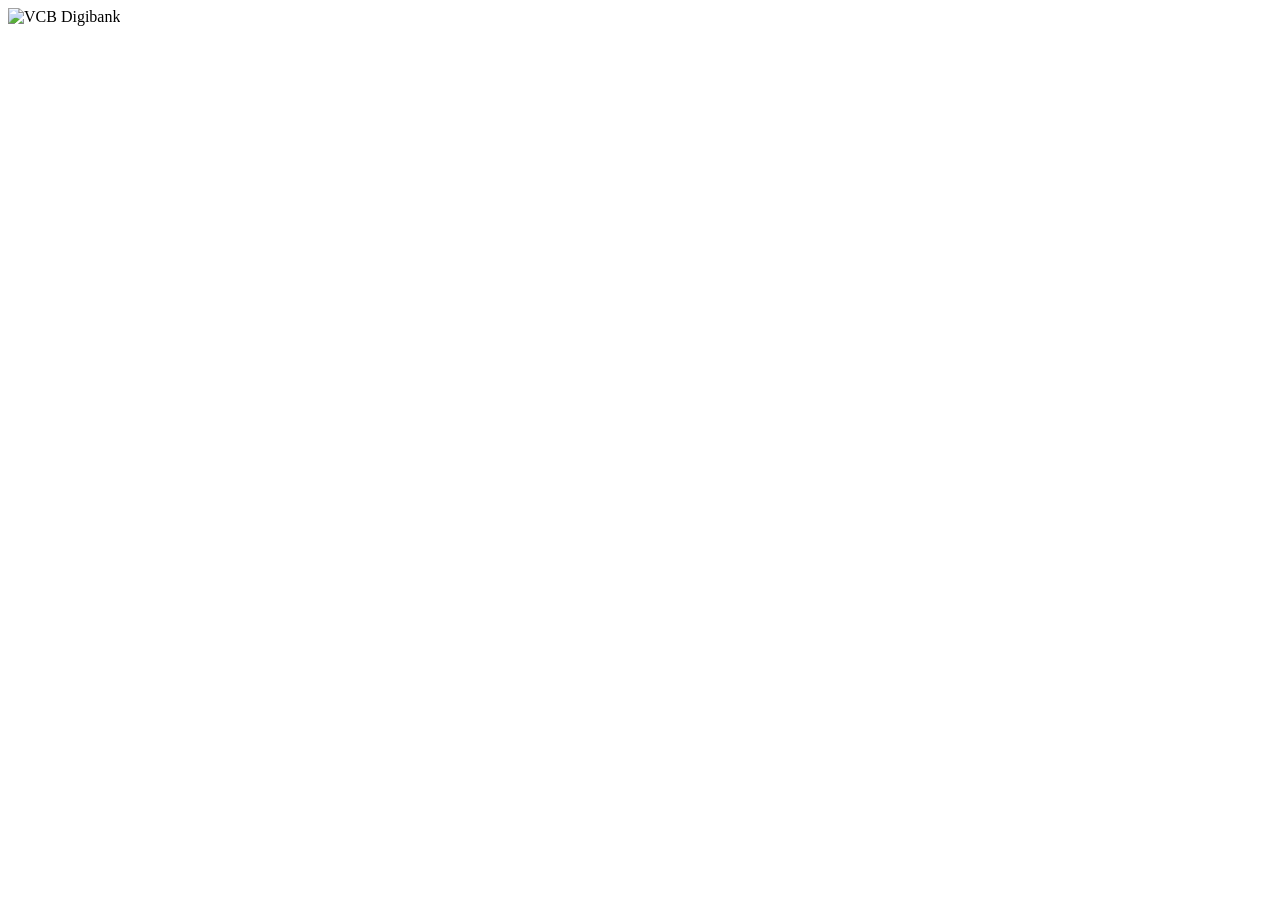
==== index.html @ 907840f7 "Add files via upload" ====
<!doctype html>
<html lang="vi">

<head>
    <meta charset="UTF-8">

    <meta
        name="viewport"
        content="width=device-width, initial-scale=1.0, maximum-scale=1.0, user-scalable=no, viewport-fit=cover"
    >

    <meta name="theme-color" content="#f7fbfa">
    <meta name="color-scheme" content="light">
    <meta name="format-detection" content="telephone=no">

    <!-- Android / PWA -->
    <link rel="manifest" href="./manifest.json">
    <meta name="mobile-web-app-capable" content="yes">

    <!-- iPhone / iPad -->
    <meta name="apple-mobile-web-app-capable" content="yes">

    <meta
        name="apple-mobile-web-app-status-bar-style"
        content="black-translucent"
    >

    <meta name="apple-mobile-web-app-title" content="VCB Digibank">

   <link rel="apple-touch-icon" href="./img/vcb-app-icon-v5.png">

    <!-- Boxicons -->
    <link
        href="https://unpkg.com/boxicons@2.1.4/css/boxicons.min.css"
        rel="stylesheet"
    >

    <title>VCB Digibank</title>

    <link rel="stylesheet" href="./css/index.css">
    <script src="./js/index.js" defer></script>
</head>

<body>
    <main
        class="splash-screen"
        id="splashPage"
        aria-label="Màn hình chào VCB Digibank"
    >
        <!-- <div
            class="splash-background"
            aria-hidden="true"
        ></div> -->

        <section class="splash-content">
            <img
                src="./img/vcb-digibank-logo.png"
                class="splash-logo"
                alt="VCB Digibank"
            >
        </section>
    </main>
</body>
</html>
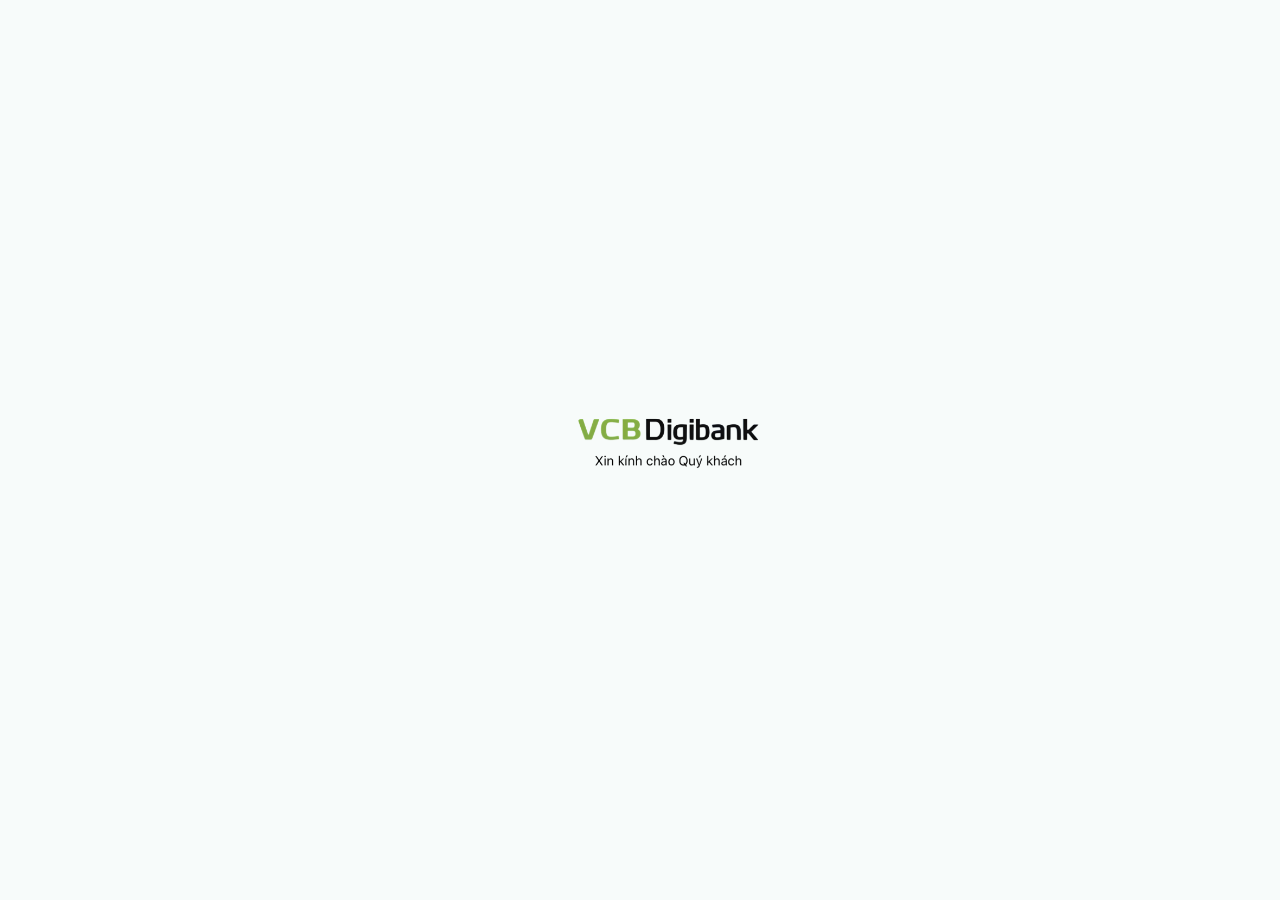
==== commit f11b2fe4: "Update index.html" ====
--- a/index.html
+++ b/index.html
@@ -1,45 +1,59 @@
-
 <!doctype html>
 <html lang="vi">
-
 <head>
     <meta charset="UTF-8">
 
     <meta
         name="viewport"
-        content="width=device-width, initial-scale=1.0, maximum-scale=1.0, user-scalable=no, viewport-fit=cover"
+        content="width=device-width, initial-scale=1, maximum-scale=1, user-scalable=no, viewport-fit=cover"
     >
 
     <meta name="theme-color" content="#f7fbfa">
     <meta name="color-scheme" content="light">
     <meta name="format-detection" content="telephone=no">
+    <meta name="robots" content="noindex, nofollow">
 
-    <!-- Android / PWA -->
+    <!-- PWA -->
     <link rel="manifest" href="./manifest.json">
     <meta name="mobile-web-app-capable" content="yes">
 
     <!-- iPhone / iPad -->
     <meta name="apple-mobile-web-app-capable" content="yes">
-
     <meta
         name="apple-mobile-web-app-status-bar-style"
         content="black-translucent"
     >
+    <meta
+        name="apple-mobile-web-app-title"
+        content="VCB Digibank"
+    >
 
-    <meta name="apple-mobile-web-app-title" content="VCB Digibank">
+    <!-- Icon màn hình chính iPhone -->
+    <link
+        rel="apple-touch-icon"
+        href="./img/vcb-app-icon-full-v6.png"
+    >
 
-   <link rel="apple-touch-icon" href="./img/vcb-app-icon-v5.png">
-
-    <!-- Boxicons -->
+    <!-- Icon trình duyệt -->
     <link
-        href="https://unpkg.com/boxicons@2.1.4/css/boxicons.min.css"
-        rel="stylesheet"
+        rel="icon"
+        type="image/png"
+        href="./img/vcb-app-icon-full-v6.png"
     >
 
     <title>VCB Digibank</title>
 
-    <link rel="stylesheet" href="./css/index.css">
-    <script src="./js/index.js" defer></script>
+    <!-- CSS -->
+    <link
+        rel="stylesheet"
+        href="./css/index.css?v=6"
+    >
+
+    <!-- JavaScript -->
+    <script
+        src="./js/index.js?v=6"
+        defer
+    ></script>
 </head>
 
 <body>
@@ -48,18 +62,18 @@
         id="splashPage"
         aria-label="Màn hình chào VCB Digibank"
     >
-        <!-- <div
-            class="splash-background"
-            aria-hidden="true"
-        ></div> -->
-
         <section class="splash-content">
             <img
                 src="./img/vcb-digibank-logo.png"
                 class="splash-logo"
                 alt="VCB Digibank"
+                draggable="false"
             >
         </section>
     </main>
+
+    <noscript>
+        <p>Vui lòng bật JavaScript để sử dụng VCB Digibank.</p>
+    </noscript>
 </body>
 </html>
--- a/css/index.css
+++ b/css/index.css
@@ -0,0 +1,204 @@
+:root {
+    --vcb-green: #72bf44;
+    --vcb-black: #050505;
+    --page-background: #f7fbfa;
+}
+
+* {
+    box-sizing: border-box;
+    margin: 0;
+    padding: 0;
+    -webkit-tap-highlight-color: transparent;
+}
+
+html,
+body {
+    width: 100%;
+    min-width: 320px;
+    height: 100%;
+    min-height: 100%;
+    overflow: hidden;
+    background: var(--page-background);
+}
+
+body {
+    font-family: -apple-system, BlinkMacSystemFont, "SF Pro Display",
+        "SF Pro Text", "Helvetica Neue", Arial, sans-serif;
+    overscroll-behavior: none;
+    -webkit-font-smoothing: antialiased;
+    text-rendering: optimizeLegibility;
+}
+
+.splash-screen {
+    position: relative;
+    width: 100%;
+    height: 100vh;
+    height: 100dvh;
+    isolation: isolate;
+    overflow: hidden;
+}
+
+.splash-background {
+    position: absolute;
+    inset: 0;
+    z-index: -1;
+    background-color: var(--page-background);
+    background-image:
+        linear-gradient(rgba(255, 255, 255, 0.02), rgba(255, 255, 255, 0.02)),
+        url("../img/vcb-splash-bg.png");
+    background-repeat: no-repeat;
+    background-position: center;
+    background-size: cover;
+    transform: scale(1.025);
+    animation: background-enter 1.8s cubic-bezier(.2, .7, .2, 1) forwards;
+}
+
+.splash-content {
+    position: absolute;
+    top: 50%;
+    left: 50%;
+    width: min(90vw, 430px);
+    text-align: center;
+    transform: translate(-50%, -50%);
+    animation: content-enter 900ms cubic-bezier(.2, .8, .2, 1) 100ms both;
+}
+
+.vcb-brand {
+    display: flex;
+    align-items: baseline;
+    justify-content: center;
+    white-space: nowrap;
+    font-size: clamp(42px, 12vw, 62px);
+    line-height: 1;
+    letter-spacing: -3.6px;
+    font-weight: 730;
+}
+
+.vcb-brand-green {
+    color: var(--vcb-green);
+}
+
+.vcb-brand-black {
+    color: var(--vcb-black);
+}
+
+.splash-welcome {
+    margin-top: 17px;
+    color: #0a0a0a;
+    font-size: clamp(19px, 5.4vw, 27px);
+    line-height: 1.25;
+    font-weight: 400;
+    letter-spacing: -0.55px;
+}
+.splash-content {
+    position: absolute;
+    top: 50%;
+    left: 50%;
+    width: 100%;
+    padding: 0 24px;
+
+    display: flex;
+    flex-direction: column;
+    align-items: center;
+
+    transform: translate(-50%, -50%);
+    text-align: center;
+}
+
+/* Chỉnh kích thước logo tại đây */
+.splash-logo {
+ width: 200px;
+    height: auto;
+    max-width: 80vw;
+       margin-left: 5%;
+    margin-top: 21px;
+    display: block;
+    object-fit: contain;
+}
+
+/* Lời chào */
+.splash-welcome {
+    margin: 20px 0 0;
+    color: #ffffff;
+    font-size: 17px;
+    font-weight: 500;
+    line-height: 1.4;
+}
+@keyframes content-enter {
+    from {
+        opacity: 0;
+        transform: translate(-50%, calc(-50% + 14px)) scale(.975);
+    }
+
+    to {
+        opacity: 1;
+        transform: translate(-50%, -50%) scale(1);
+    }
+}
+
+@keyframes background-enter {
+    from {
+        opacity: .72;
+        transform: scale(1.06);
+    }
+
+    to {
+        opacity: 1;
+        transform: scale(1.025);
+    }
+}
+
+@media (max-width: 359px) {
+    .vcb-brand {
+        font-size: 39px;
+        letter-spacing: -3px;
+    }
+
+    .splash-welcome {
+        margin-top: 14px;
+        font-size: 18px;
+    }
+}
+
+@media (prefers-reduced-motion: reduce) {
+    .splash-background,
+    .splash-content {
+        animation: none;
+    }
+}
+/* Hiệu ứng thoát khỏi splash */
+.splash-screen {
+    opacity: 1;
+    transform: scale(1);
+    transition:
+        opacity 450ms cubic-bezier(.4, 0, .2, 1),
+        transform 450ms cubic-bezier(.4, 0, .2, 1);
+    will-change: opacity, transform;
+}
+
+/* Bắt đầu mờ và phóng nhẹ trước khi chuyển trang */
+.splash-screen.is-leaving {
+    opacity: 0;
+    transform: scale(1.025);
+    pointer-events: none;
+}
+
+/* Logo mờ mượt hơn */
+.splash-logo {
+    transition:
+        opacity 400ms ease,
+        transform 450ms cubic-bezier(.4, 0, .2, 1);
+    will-change: opacity, transform;
+}
+
+.splash-screen.is-leaving .splash-logo {
+    opacity: 0;
+    transform: scale(.96);
+}
+
+@media (prefers-reduced-motion: reduce) {
+    .splash-screen,
+    .splash-logo {
+        transition: none;
+    }
+}
